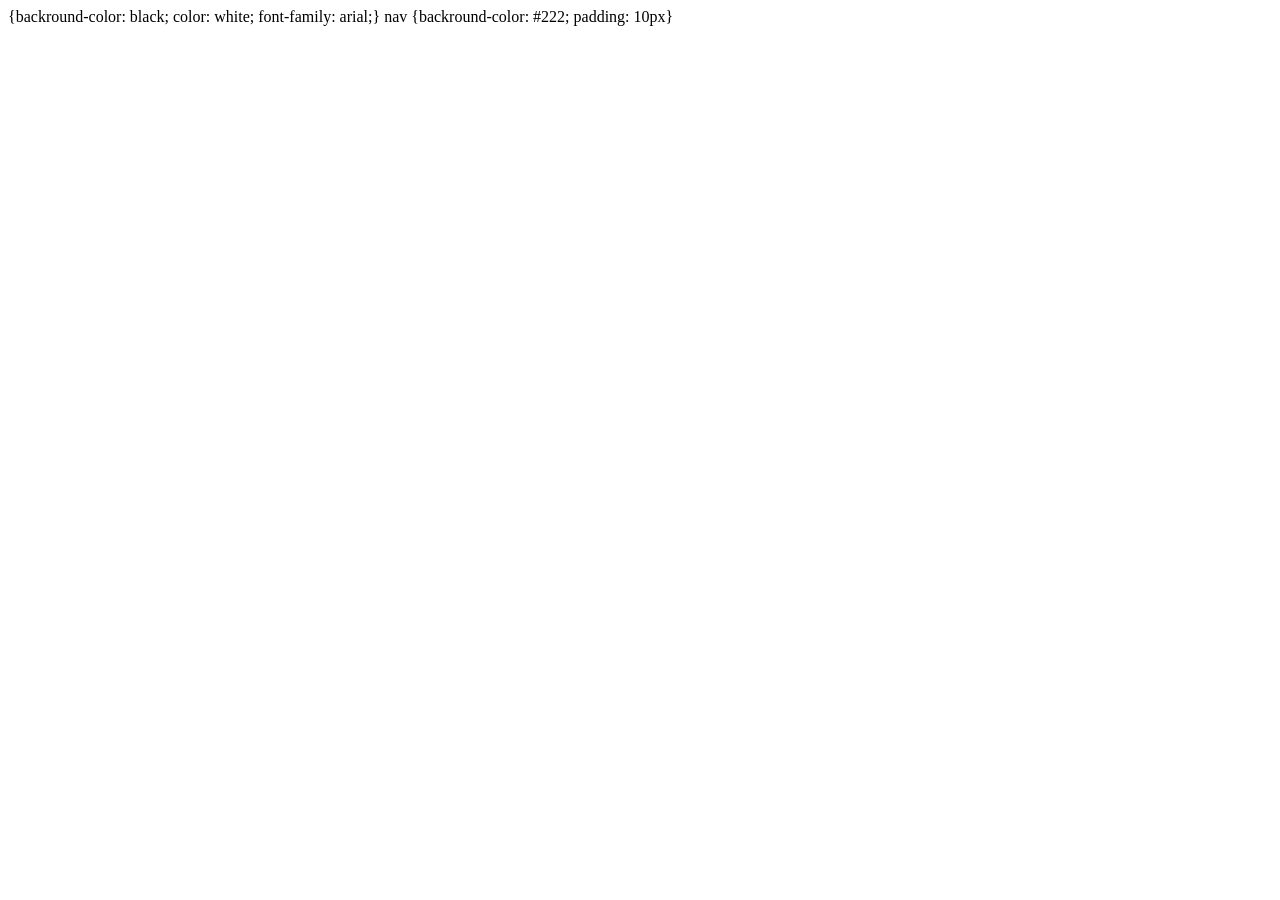
==== css1.html @ 8dd8df19 "Add files via upload" ====
<!DOCTYPE html> 
<html>
<head>
    <title>NOVEL TWO CONTINENT</title>
    <link rel="icon" type="image/png" href="gambar.png">
    
</head>
<body>
    {backround-color: black;
    color: white;
    font-family: arial;}
    nav {backround-color: #222;
    padding: 10px}

</body>
</html>
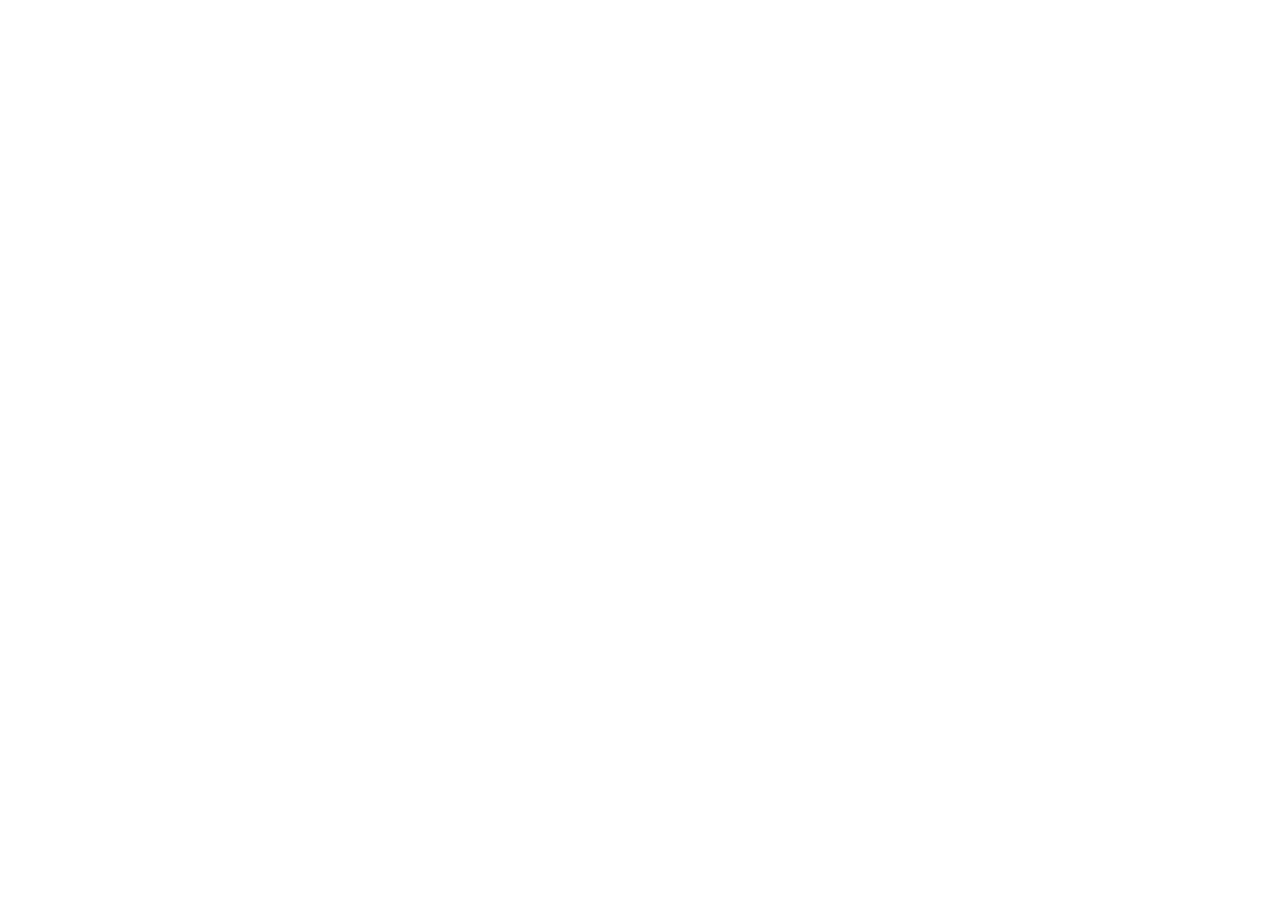
==== commit 82044f8a: "Update css1.html" ====
--- a/css1.html
+++ b/css1.html
@@ -6,11 +6,6 @@
     
 </head>
 <body>
-    {backround-color: black;
-    color: white;
-    font-family: arial;}
-    nav {backround-color: #222;
-    padding: 10px}
-
+    <backround-color: black;>
 </body>
-</html>+</html>
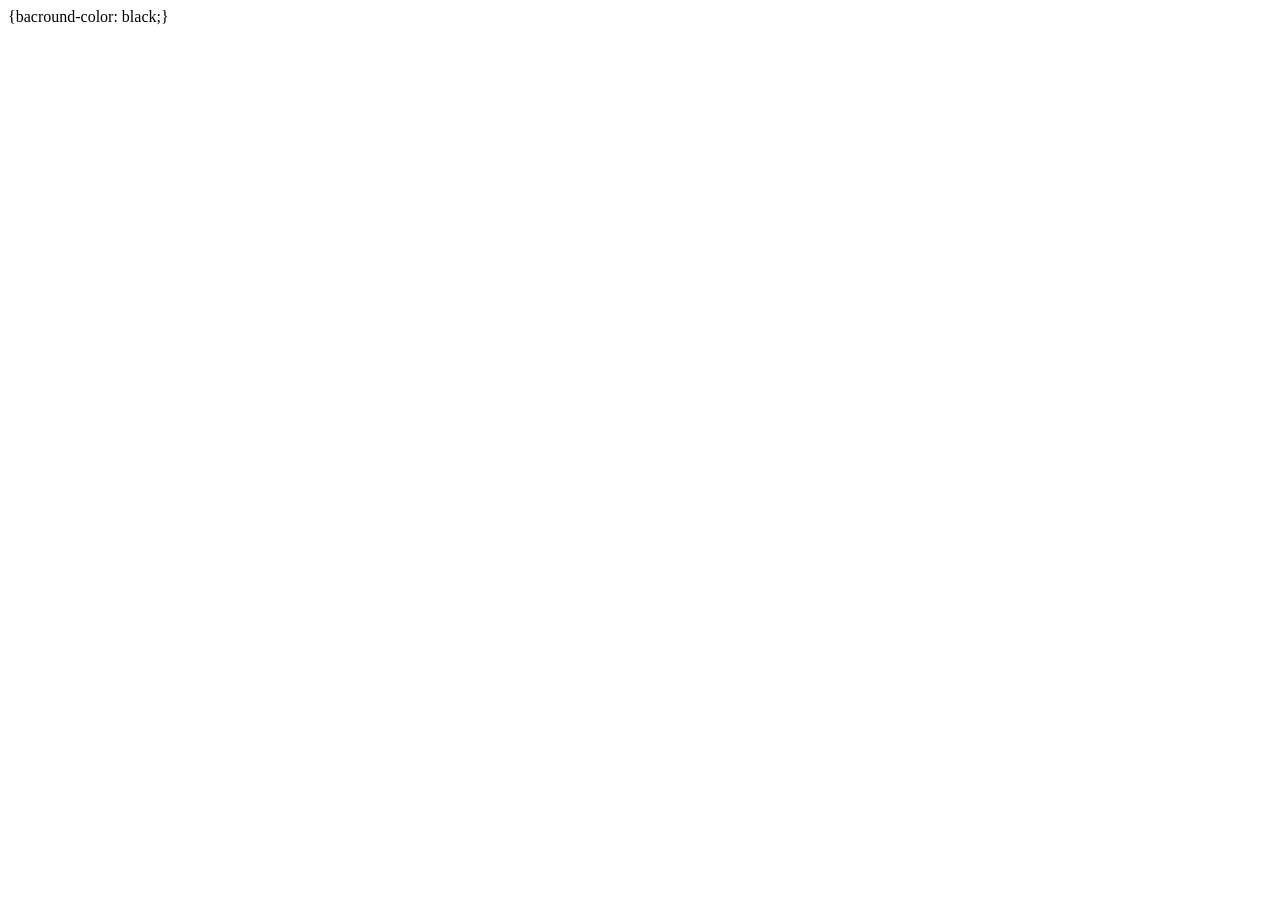
==== commit 94831c8a: "Update css1.html" ====
--- a/css1.html
+++ b/css1.html
@@ -5,7 +5,7 @@
     <link rel="icon" type="image/png" href="gambar.png">
     
 </head>
-<body>
+<body>{bacround-color: black;}
     <backround-color: black;>
 </body>
 </html>
